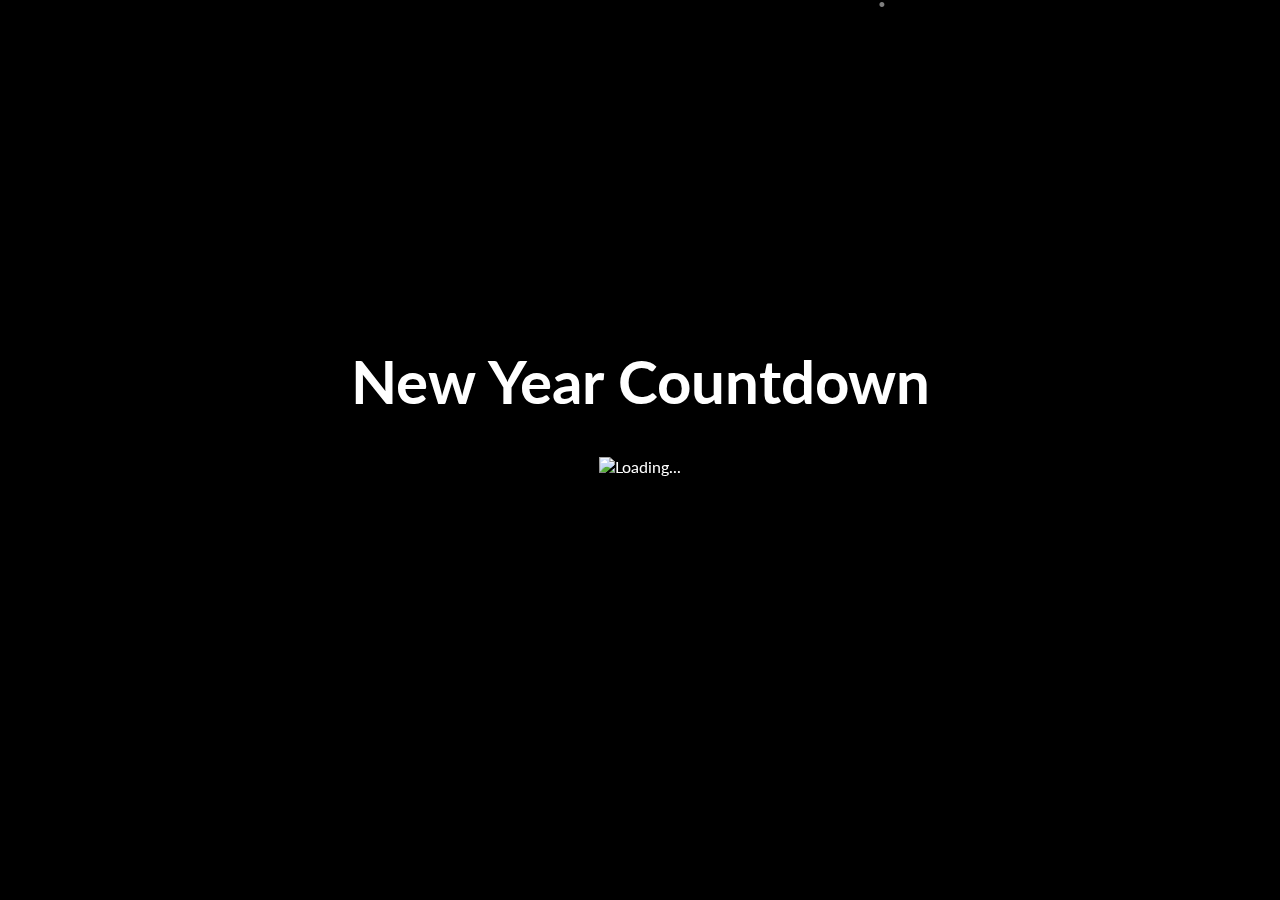
==== index.html @ 4fa4790e "Add files via upload" ====
<!DOCTYPE html>
<html lang="en">

<head>
    <meta charset="UTF-8">
    <meta http-equiv="X-UA-Compatible" content="IE=edge">
    <meta name="viewport" content="width=device-width, initial-scale=1.0">
    <link rel="stylesheet" href="style.css">
    <title>New Year countdown</title>
</head>

<body>

    <h1>New Year Countdown</h1>

    <div id="countdown" class="countdown">
        <div class="time">
            <h2 id="hours">00</h2>
            <small>giờ</small>
        </div>
        <div class="time">
            <h2 id="minutes">00</h2>
            <small>phút</small>
        </div>
        <div class="time">
            <h2 id="seconds">00</h2>
            <small>giây</small>
        </div>
    </div>

    <img src="./img/firework.gif" alt="Loading..." id="loading" class="loading">

    <video id="bg-video" autoplay muted loop>
        <source src="img/video.mp4" type="video/mp4">
        TH.
    </video>

    <script src="script.js"></script>
    <script src="snowstorm.js"></script>

</body>

</html>
---- style.css ----
@import url('https://fonts.googleapis.com/css2?family=Lato&display=swap');

* {
    box-sizing: border-box;
}

body {
    color: #fff;
    font-family: 'Lato', sans-serif;
    display: flex;
    flex-direction: column;
    align-items: center;
    justify-content: center;
    text-align: center;
    margin: 0;
    overflow: hidden;
    position: relative;
    height: 100vh;
}

/* Video background */
#bg-video {
    position: fixed;
    top: 0;
    left: 0;
    width: 100vw;
    height: 100vh;
    z-index: -1;
    object-fit: cover;
    /* Hoặc thử contain nếu muốn hiển thị toàn bộ video */
    background-color: black;
}

/* Dark overlay */
body::after {
    content: '';
    position: fixed;
    top: 0;
    left: 0;
    width: 100%;
    height: 100%;
    background: rgba(0, 0, 0, 0.5);
    z-index: 0;
}

body * {
    z-index: 1;
}

h1 {
    font-size: 60px;
    margin: -80px 0 40px;
}

.countdown {
    display: none;
    transform: scale(1.5);
}

.time {
    display: flex;
    flex-direction: column;
    align-items: center;
    justify-content: center;
    margin: 15px;
}

.time h2 {
    margin: 0 0 5px;
}

@media(max-width: 600px) {
    h1 {
        font-size: 40px;
        margin: -40px 0 20px;
    }

    .time {
        margin: 5px;
    }

    .time h2 {
        font-size: 12px;
        margin: 0;
    }

    .time small {
        font-size: 10px;
    }
}
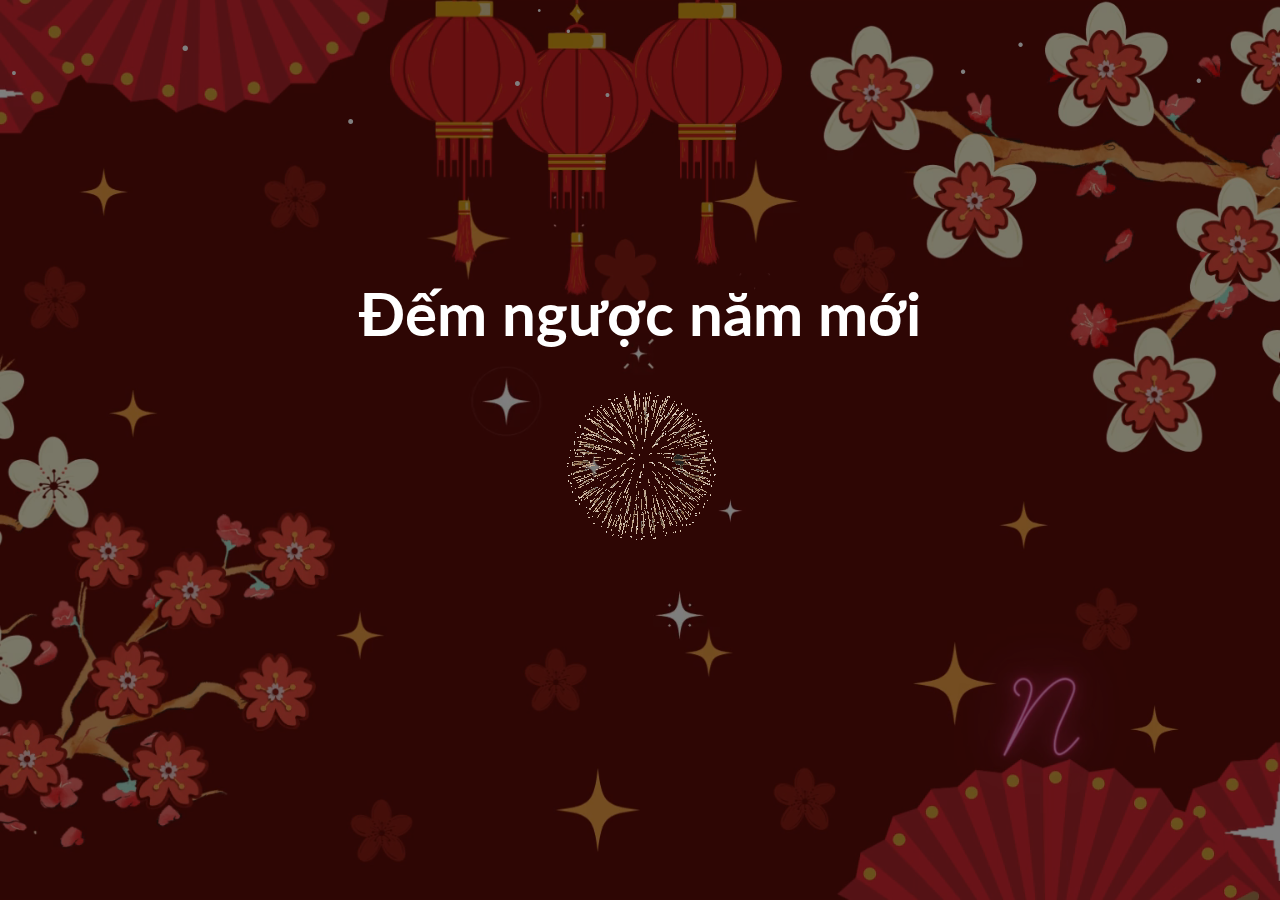
==== commit 8e653545: "Update index.html" ====
--- a/index.html
+++ b/index.html
@@ -6,12 +6,12 @@
     <meta http-equiv="X-UA-Compatible" content="IE=edge">
     <meta name="viewport" content="width=device-width, initial-scale=1.0">
     <link rel="stylesheet" href="style.css">
-    <title>New Year countdown</title>
+    <title>Đếm ngược 🤗</title>
 </head>
 
 <body>
 
-    <h1>New Year Countdown</h1>
+    <h1>Đếm ngược năm mới</h1>
 
     <div id="countdown" class="countdown">
         <div class="time">
@@ -40,4 +40,4 @@
 
 </body>
 
-</html>+</html>
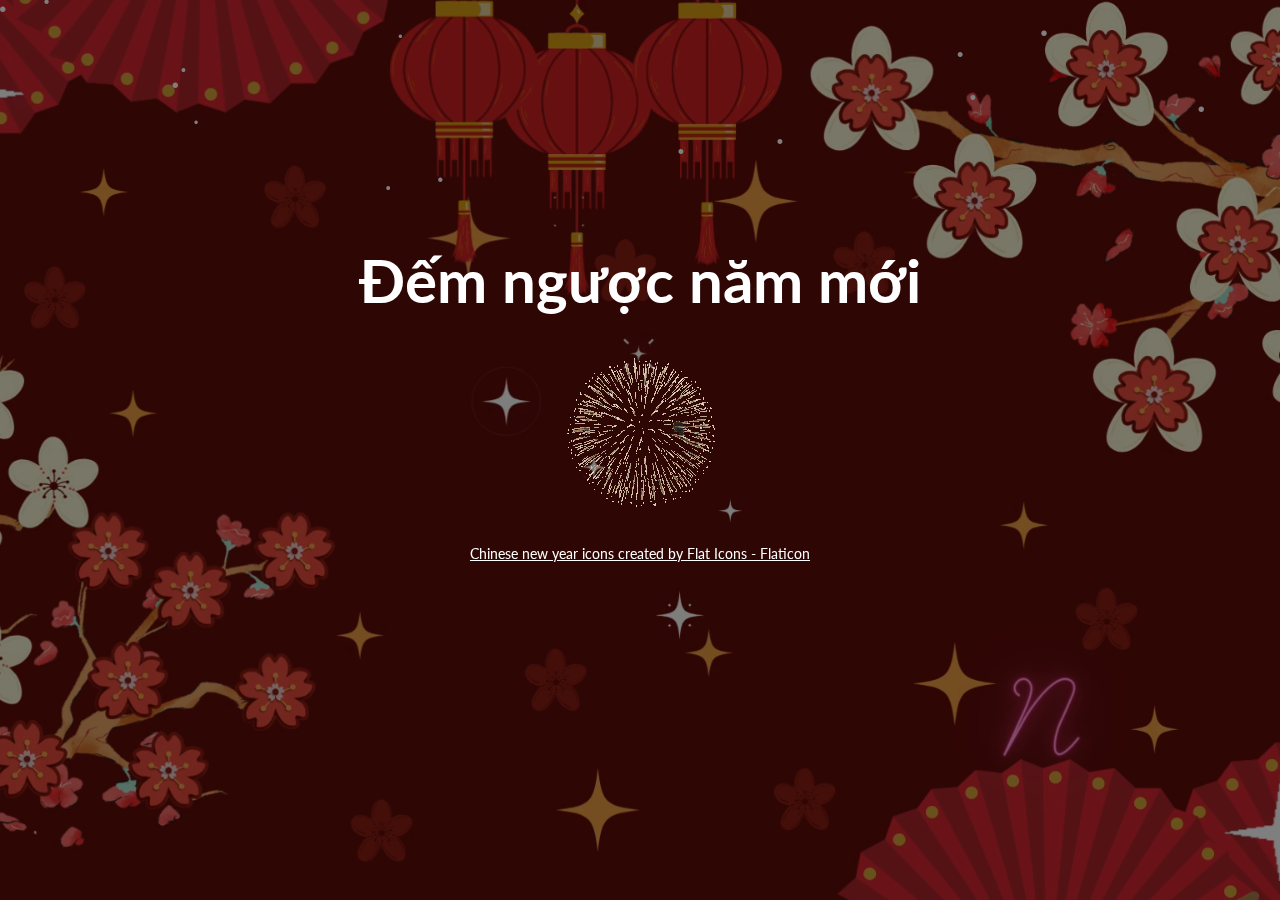
==== commit 90a93fb5: "Update index.html" ====
--- a/index.html
+++ b/index.html
@@ -35,6 +35,15 @@
         TH.
     </video>
 
+    <!-- Thêm ghi công vào đây -->
+    <footer style="text-align: center; margin-top: 20px; color: white; font-size: 14px;">
+        <p>
+            <a href="https://www.flaticon.com/free-icons/chinese-new-year" title="chinese new year icons" style="color: white; text-decoration: underline;">
+                Chinese new year icons created by Flat Icons - Flaticon
+            </a>
+        </p>
+    </footer>
+
     <script src="script.js"></script>
     <script src="snowstorm.js"></script>
 
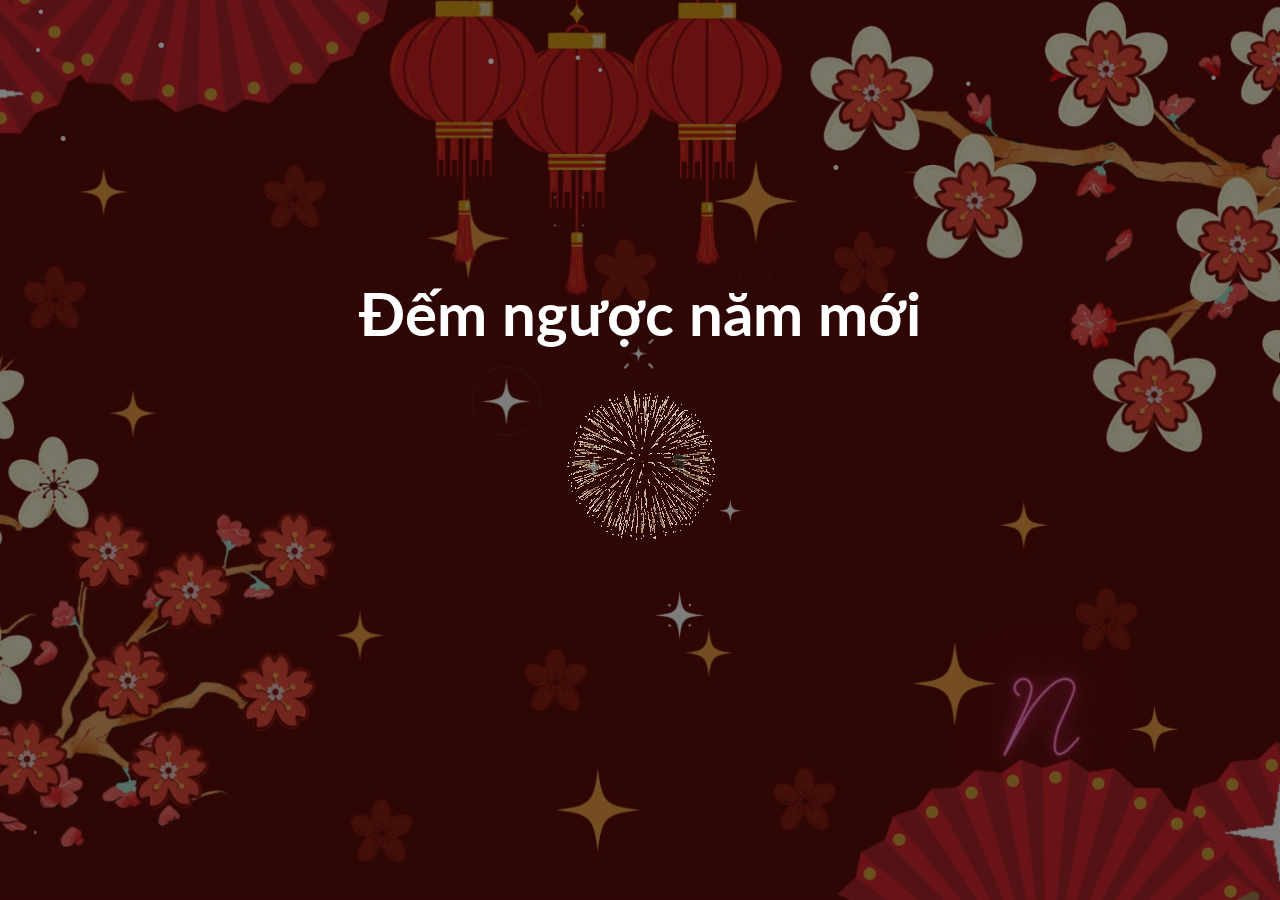
==== commit 2f7b366e: "Update index.html" ====
--- a/index.html
+++ b/index.html
@@ -35,15 +35,6 @@
         TH.
     </video>
 
-    <!-- Thêm ghi công vào đây -->
-    <footer style="text-align: center; margin-top: 20px; color: white; font-size: 14px;">
-        <p>
-            <a href="https://www.flaticon.com/free-icons/chinese-new-year" title="chinese new year icons" style="color: white; text-decoration: underline;">
-                Chinese new year icons created by Flat Icons - Flaticon
-            </a>
-        </p>
-    </footer>
-
     <script src="script.js"></script>
     <script src="snowstorm.js"></script>
 
